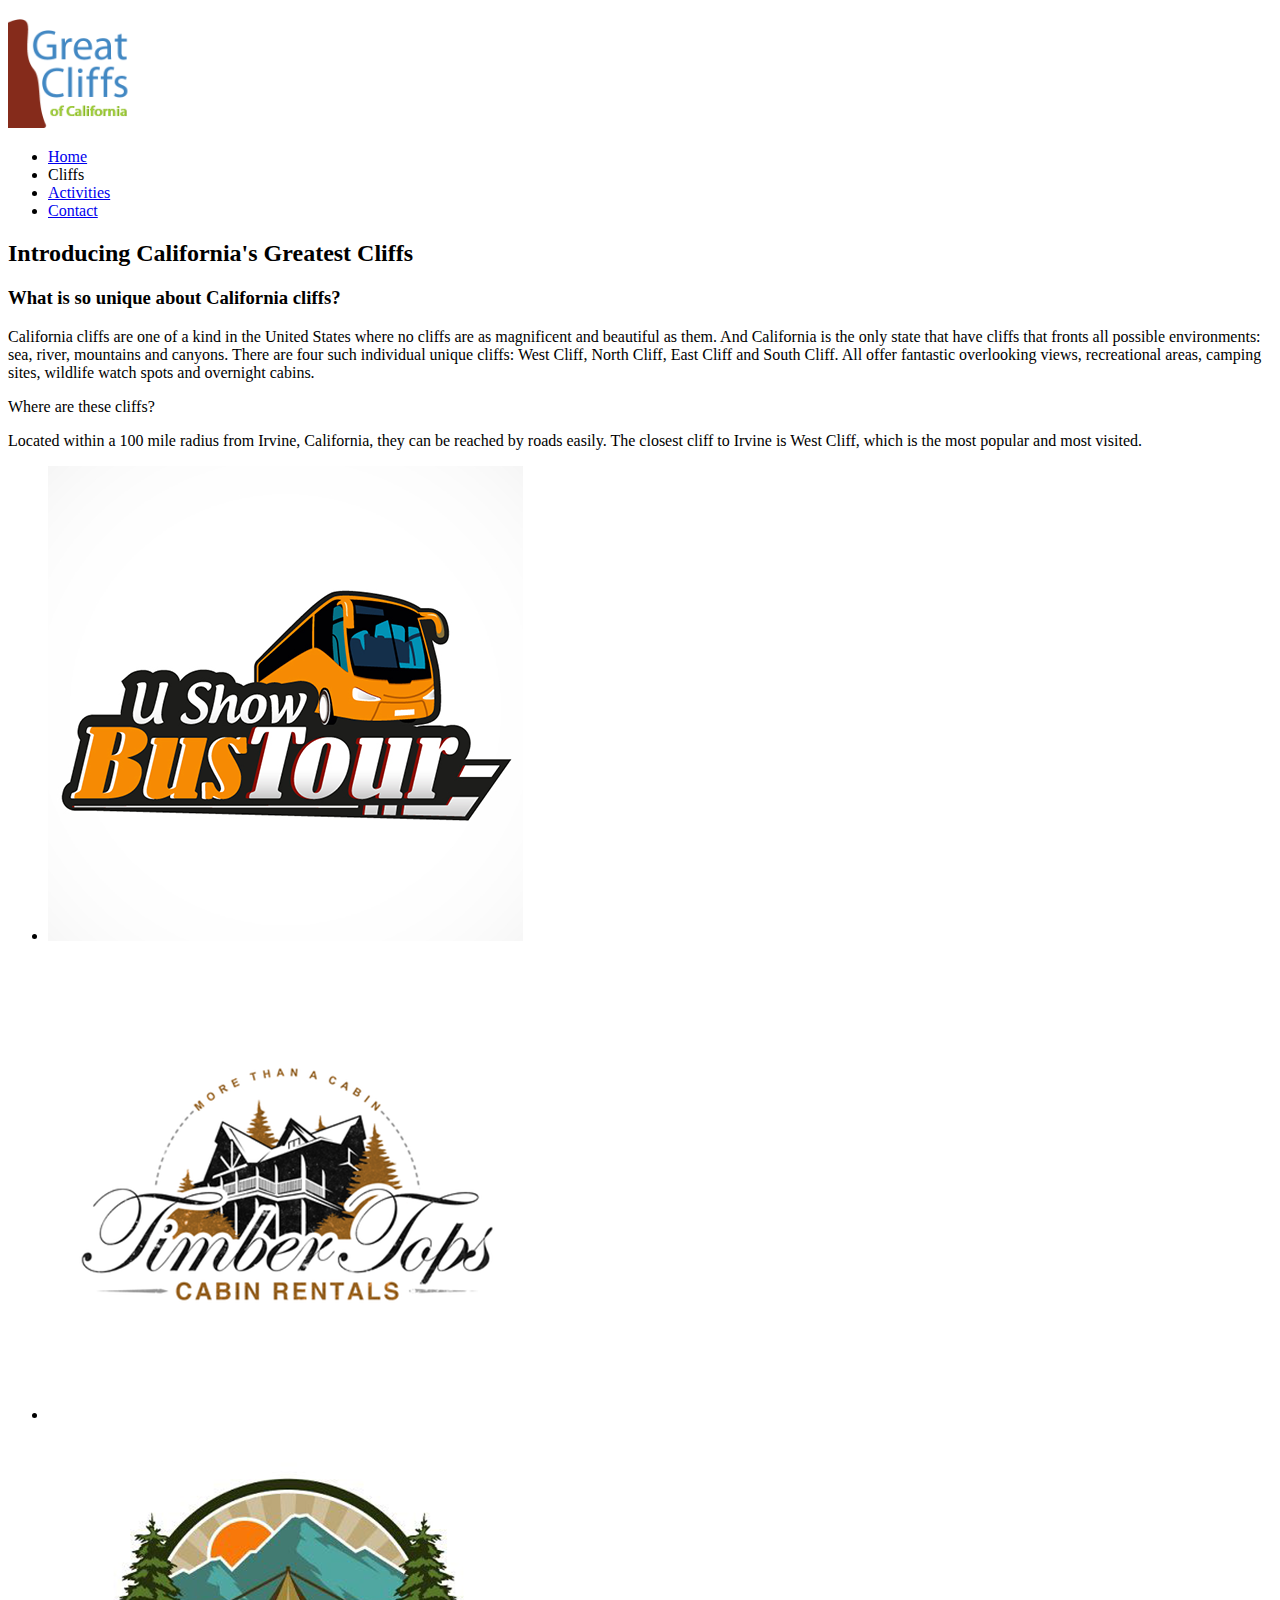
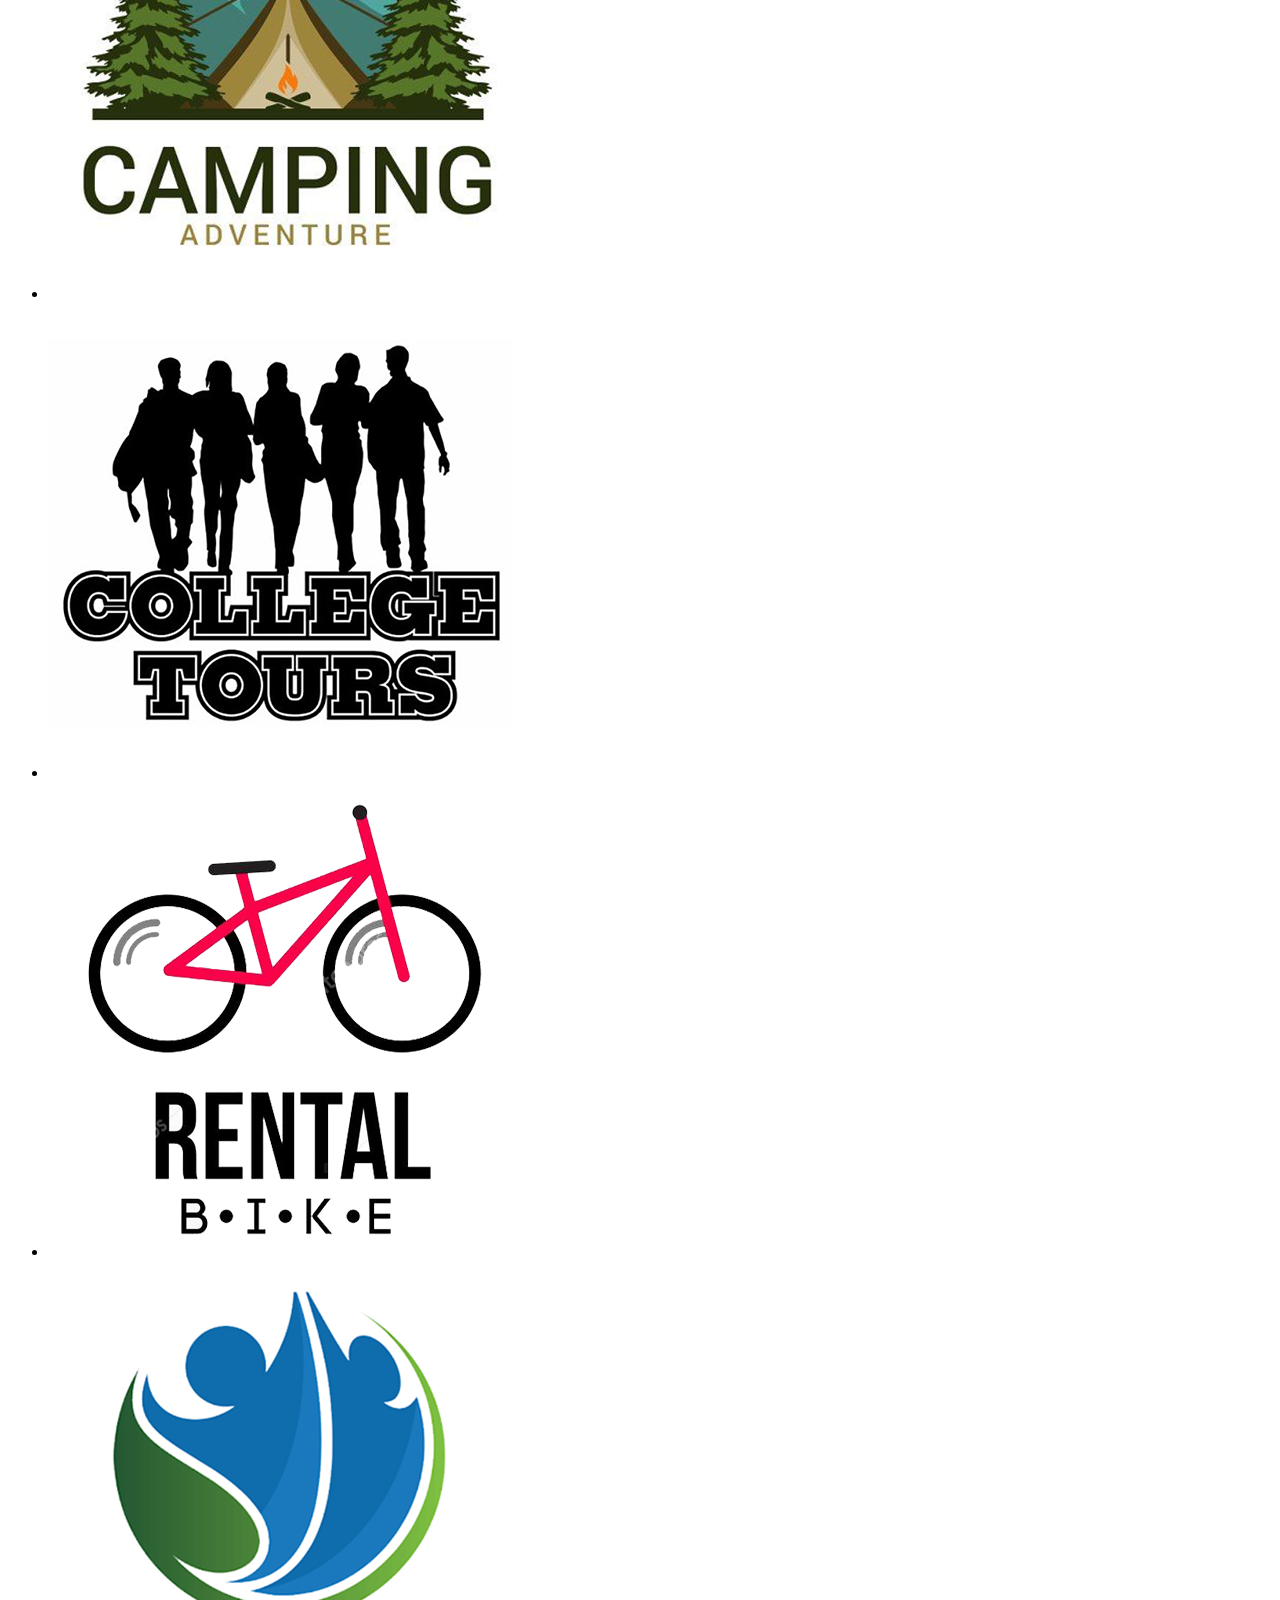
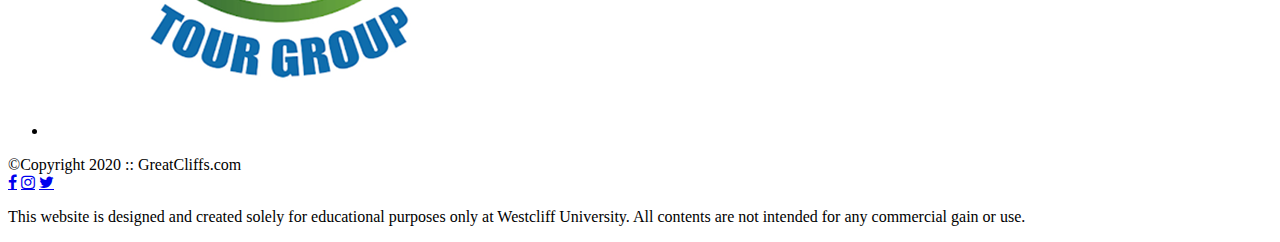
==== index.html @ 5366ed64 "added table" ====
<!DOCTYPE html>
<html lang="en">
<head>
    <title>Great Cliffs of California</title>
    <meta charset="UTF-8">
    <link rel="stylesheet" href="styles.css">
    <!--Embed Style Method-->
    <link rel="stylesheet" href="https://cdnjs.cloudflare.com/ajax/libs/font-awesome/4.7.0/css/font-awesome.min.css">
    <!--Embed Style Method-->
</head>
<body id="home">
    <div class="container">
        <header>
            <div class="main-header">
                <div class="logo">
                    <img src="image/logo.png" alt="Great Cliffs Logo" width="125">
                </div>
                <nav class="main-menu">
                    <ul>
                        <li class="active"><a href="index.html">Home</a></li>
                        <li>Cliffs</li>
                        <li><a href="activities.html">Activities</a></li>
                        <li><a href="contact.html">Contact</a></li>
                    </ul>
                </nav>
            </div>
        </header>
        <main>
            <h2 class="main-heading">Introducing California's Greatest Cliffs</h2>
            <h3>What is so unique about California cliffs?</h3>
            <p>California cliffs are one of a kind in the United States where no cliffs are as magnificent and beautiful as them. And California is the only state that have cliffs that fronts all possible environments: sea, river, mountains and canyons. There are four such individual unique cliffs: West Cliff, North Cliff, East Cliff and South Cliff. All offer fantastic overlooking views, recreational areas, camping sites, wildlife watch spots and overnight cabins.</p>
            <p>Where are these cliffs?</p>
            <p>Located within a 100 mile radius from Irvine, California, they can be reached by roads easily. The closest cliff to Irvine is West Cliff, which is the most popular and most visited.</p>
        </main>
        <section>
            <ul id="partners">
                <li class="partner">
                    <img src="partners/partner-bustour.png" alt="Partner Bus Tours"> </li>
                <li class="partner">
                    <img src="partners/partner-cabinrental.png" alt="Partner Cabin Rental"> </li>
                <li class="partner">
                    <img src="partners/partner-campingadv.png" alt="Partner Camping Adventure"> </li>
                <li class="partner">
                    <img src="partners/partner-collegetours.png" alt="Partner College Tours"> </li>
                <li class="partner">
                    <img src="partners/partner-rentalbike.png" alt="Partner Bike Rentals"> </li>
                <li class="partner">
                    <img src="partners/partner-tourgroup.png" alt="Partner Tour Group"> </li>
            </ul>
        </section>
        <footer>
            <div id="nondisclaimer">
                <div class="copy">©Copyright 2020 :: GreatCliffs.com</div>
                <div class="social">
                    <a href="#" class="fa fa-facebook"></a>
                    <a href="#" class="fa fa-instagram"></a>
                    <a href="#" class="fa fa-twitter"></a>
                </div>
            </div>
            <div id="disclaimer">
                <p>This website is designed and created solely for educational purposes only at Westcliff University. All contents are not intended for any commercial gain or use.</p>
            </div>
        </footer>
    </div>

</body></html>
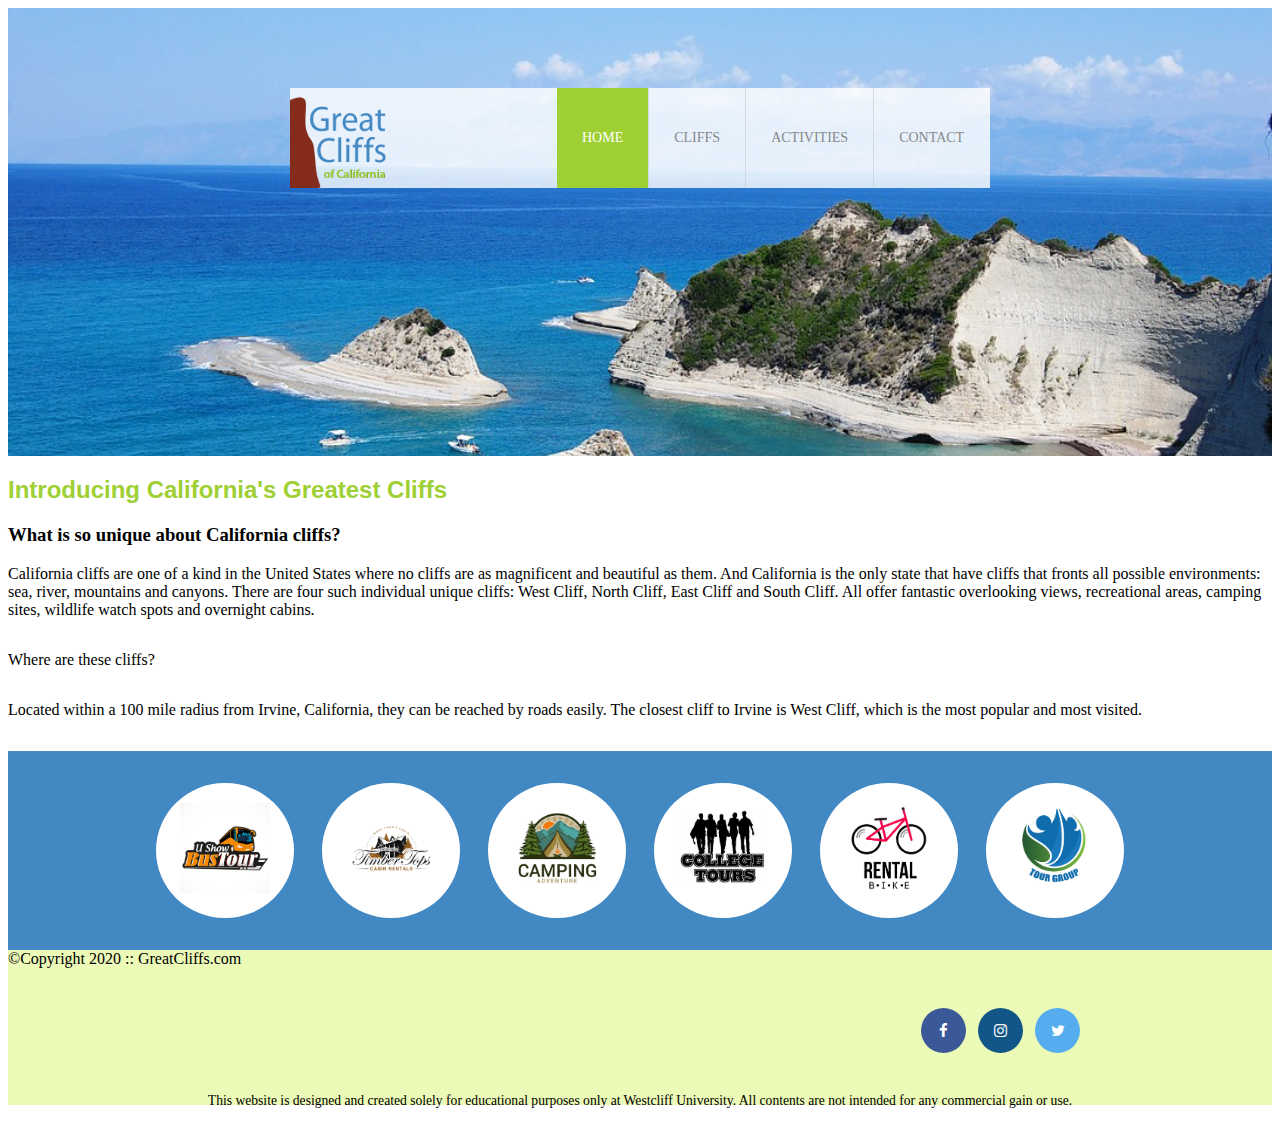
==== commit 2904b49e: "added activities page and update the menu" ====
--- a/index.html
+++ b/index.html
@@ -18,7 +18,7 @@
                 <nav class="main-menu">
                     <ul>
                         <li class="active"><a href="index.html">Home</a></li>
-                        <li>Cliffs</li>
+                        <li><a href="cliffs.html">Cliffs</a></li>
                         <li><a href="activities.html">Activities</a></li>
                         <li><a href="contact.html">Contact</a></li>
                     </ul>
--- a/styles.css
+++ b/styles.css
@@ -0,0 +1,239 @@
+header {
+    width: 100%;
+    min-height: 400px;
+    padding-top: 3em;
+}
+#home header {
+    background: no-repeat lightgrey url(image/cliff_ocean.jpg);
+    background-size: 1500px;
+}
+#activities header {
+    background: no-repeat lightgrey url(image/runfly.jpeg);
+    background-size: 1500px;
+}
+#contact header {
+    background: no-repeat lightgrey url(image/cliff_rock.jpeg);
+    background-size: 1500px;
+}
+.main-header {
+    background-color: rgba(255, 255, 255, 0.8);
+    width: 700px;
+    margin: 2em auto 0 auto;
+    min-height: 100px;
+    height: 100px;
+}
+.main-header .logo img {
+    width: 100px;
+    height: 100px;
+    margin: 0 2em 0 0;
+    float: left;
+}
+/* Navigation */
+.main-menu {
+    margin-left: 227px;
+    font-weight: 400;
+}
+.main-menu ul li {
+    list-style-type: none;
+    display: inline-block;
+    float: left;
+    padding-left: 25px;
+    padding-right: 25px;
+    border-left: 1px solid rgba(202, 204, 202, 0.6);
+    line-height: 100px;
+    text-transform: uppercase;
+    font-size: 14px;
+}
+.main-menu ul li a {
+    text-decoration: none;
+    color: #888;
+}
+.main-menu ul li a:hover {
+    color: #9ed034;
+}
+.main-menu ul li.active {
+    background: #9ed034;
+    border: none;
+}
+.main-menu ul li.active a {
+    color: #fff;
+}
+/* Main */
+.main-heading {
+    font-family: Arial, Helvetica, sans-serif;
+    color: #9ed034;
+}
+/* Partners */
+section {
+    width: 100%;
+    background-color: #4288C3;
+}
+section #partners {
+    width: 1200px;
+    padding: 2em 0 2em 0;
+    margin: 0 auto;
+    text-align: center;
+}
+section #partners .partner {
+    display: inline-block;
+    margin: 0 0.75em;
+    padding: 1.3em 1.5em;
+    background-color: #fff;
+    border-radius: 50%;
+}
+section #partners .partner img {
+    width: 90px;
+    height: 90px;
+}
+/* Footer */
+footer {
+    width: 100%;
+    height: 155px;
+    padding-bottom: lem;
+    background-color: #ecfab8;
+}
+footer #nondiclaimer .copy {
+    padding: 3.5em 3.5em 3.5em 13em;
+    float: left;
+    font-size: 0.9em;
+}
+footer #nondisclaimer .social {
+    padding: 2.5em;
+    margin-right: 9.25em;
+    float: right;
+}
+footer #disclaimer {
+    clear: both;
+}
+footer #disclaimer p {
+    font-size: 0.85em;
+    text-align: center;
+}
+footer #nondisclaimer .social .fa {
+    padding: 15px;
+    font-size: 15px;
+    width: 15px;
+    text-align: center;
+    text-decoration: none;
+    margin: 0 4px;
+    border-radius: 50%;
+}
+footer #nondisclaimer .social .fa:hover {
+    opacity: 0.7;
+}
+footer #nondisclaimer .social .fa-facebook {
+    background: #3B5998;
+    color: white;
+}
+footer #nondisclaimer .social .fa-twitter {
+    background: #55ACEE;
+    color: white;
+}
+footer #nondisclaimer .social .fa-instagram {
+    background: #125688;
+    color: white;
+}
+/* activities */
+table {
+    width: 1000px;
+    margin: 4em auto 0 auto;
+}
+caption {
+    background: #853b18;
+    height: 40px;
+    color: #fff;
+    font-size: 1.3em;
+    font-weight: bold;
+    padding-top: 1em;
+}
+thead {
+    background: #bde1ff;
+}
+tbody {
+    background: #eeffe6;
+    text-align: center;
+}
+th,td {
+    width: 225px;
+    height: 75px;
+    vertical-align: middle;
+    border: solid 1px #852b1b;
+}
+th:first-child {
+    width: 125px;
+    height: 50px;
+    background: #4977d1;
+    color: #fff;
+}
+td:first-child {
+    font-weight: bold;
+    background: #bde1ff;
+}
+/* contact styling */
+h1 {
+    padding-bottom: 0.5em;
+    color: #9ed034;
+}
+.contactinfo, p {
+    padding-bottom: 1em;
+}
+.contactinfo span:first-child{
+    font-weight: bold;
+}
+fieldset {
+    border-color: #9ed034;
+    border-radius: 5px;
+    margin-bottom: 20px;
+}
+legend {
+    color: #4977D1;
+    font-size: larger;
+    font-weight: bold;
+    text-transform: uppercase;
+    border-color: #9ed034;
+}
+.textbox label, .commentbox label {
+    font-weight: bold;
+    display: block;
+    margin: 15px 0 0 30px;
+}
+.textbox input {
+    width: 900px;
+    height: 25px;
+    margin: 0 0 0 30px;
+    padding-left: 10px;
+}
+textarea {
+    width: 900px;
+    height: 200px;
+    margin: 0 0 0 30px;
+    padding: 15px 10px;
+    resize: vertical;
+}
+.radios {
+    display: block;
+}
+.radios label, .selectmenu label {
+    font-weight: bold;
+    padding-left: 30px;
+}
+input[type="radio"] { /*attribute selector*/
+    width: 25px;
+    margin: 20px 0px;
+}
+select {
+    width: 150px;
+    padding-left: 35px;
+}
+form .button input{
+    display:block;
+    margin: 20px 0 10px 800px;
+    width: 120px;
+    height: 35px;
+    font-weight: bold;
+    color: #fff;
+    background-color: #4977D1;
+}
+form .button input:hover {
+    background-color: #9ed034;
+}
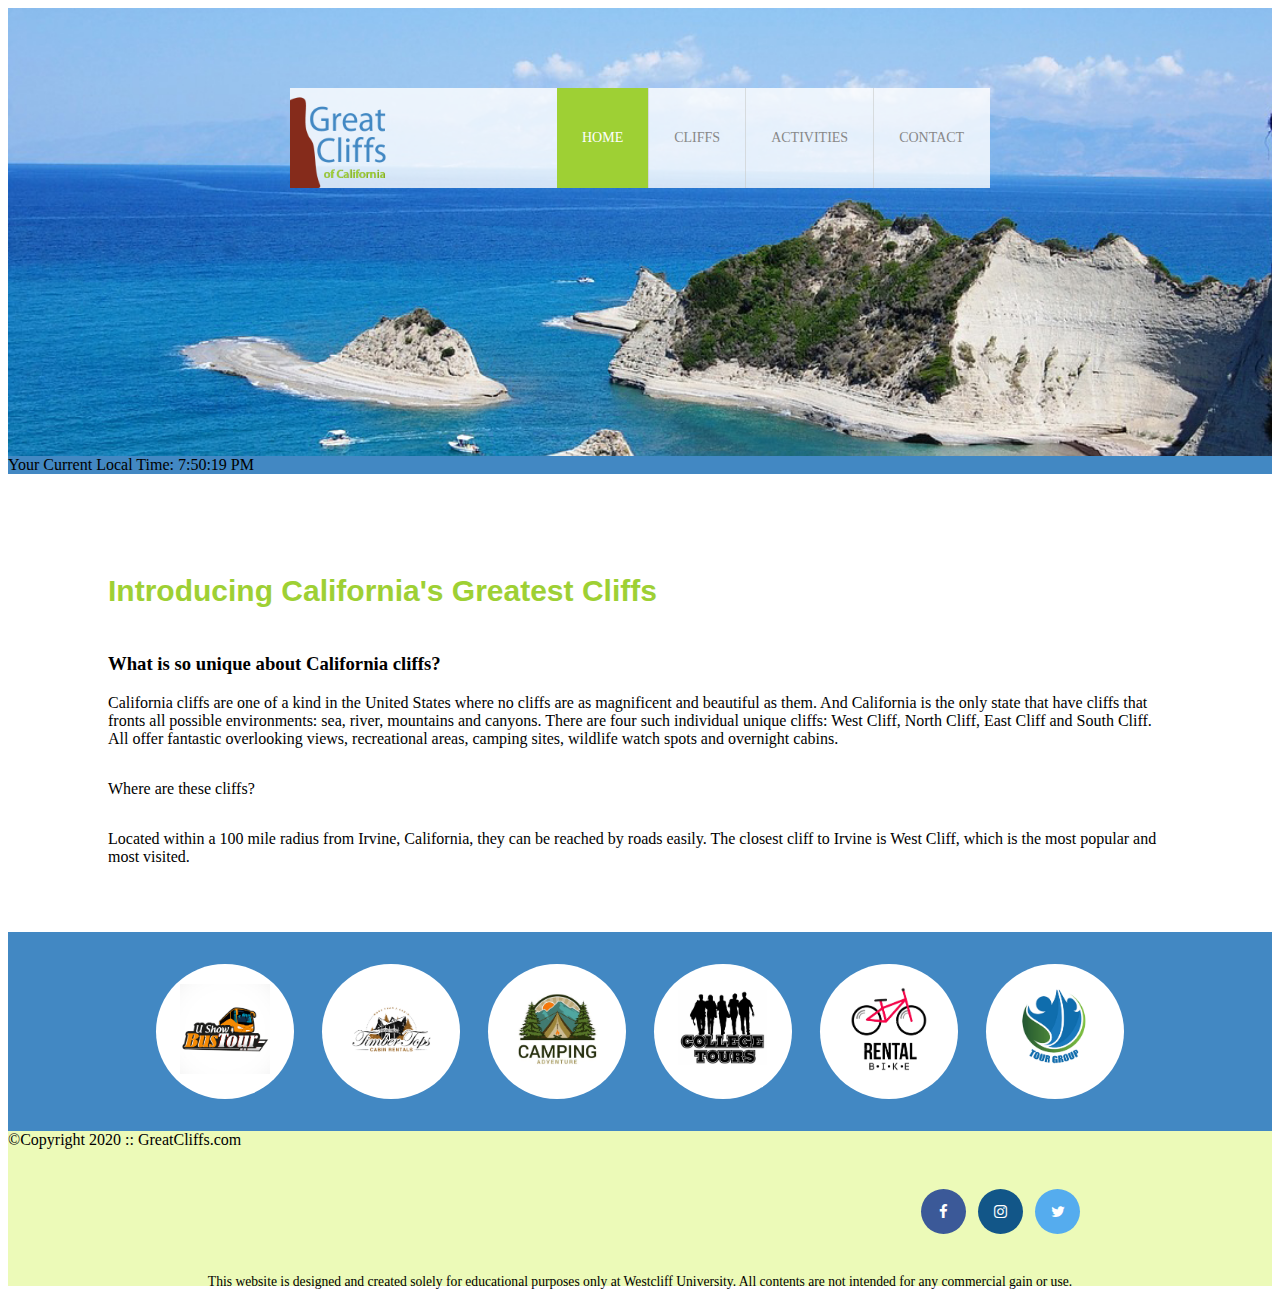
==== commit 5a4424cb: "updated index.html with clock" ====
--- a/index.html
+++ b/index.html
@@ -25,6 +25,10 @@
                 </nav>
             </div>
         </header>
+        <section id="timeofday">
+            <span>Your Current Local Time: </span>
+            <span id="clock"></span>
+        </section>
         <main>
             <h2 class="main-heading">Introducing California's Greatest Cliffs</h2>
             <h3>What is so unique about California cliffs?</h3>
@@ -62,5 +66,43 @@
             </div>
         </footer>
     </div>
+    <!--JavaScript Codes-->
+    <script>
+        //create a time data function
+        function currentTime() {
+            //declare variables
+            var d = new Date(); //get current date
+            var hr = d.getHours(); //get current hours
+            var min = d.getMinutes(); //get current minutes
+            var sec = d.getSeconds(); //get current seconds
+            var ampm; //declare empty variable to store AM or PR
 
+            //add 0 to single digits for seconds
+            if (sec < 10) {
+                sec = "0" + sec;
+            }
+            //add 0 to single digits for minutes
+            if (min < 10) {
+                min = "0" + min;
+            }
+
+            //determine AM or PM string
+            if (hr == 12) {
+                ampm = "PM"; //set to PM
+            } else if ( hr > 12 ) {
+                hr -= 12; //deduct 12 from hours greater than 12
+                ampm = "PM"; //set to PM
+            } else {
+                ampm = "AM"; //set to AM
+            }
+            //assemble time format to display
+            var time = hr + ":" + min + ":" + sec + " " + ampm;
+            //assemble current local time and time zone on HTML elements
+            document.getElementById("clock").innerText = time; //adding time
+            //run time data function every 1 second
+            setInterval(currentTime, 1000); //setting timer
+        }
+        //initial run of time data function
+        currentTime();
+    </script>
 </body></html>--- a/styles.css
+++ b/styles.css
@@ -13,6 +13,10 @@
 }
 #contact header {
     background: no-repeat lightgrey url(image/cliff_rock.jpeg);
+    background-size: 1500px;
+}
+#cliffs header {
+    background: no-repeat lightgrey url(image/forest_cliff.jpeg);
     background-size: 1500px;
 }
 .main-header {
@@ -59,9 +63,14 @@
     color: #fff;
 }
 /* Main */
+main {
+    margin: 100px 100px 50px 100px;
+}
 .main-heading {
     font-family: Arial, Helvetica, sans-serif;
     color: #9ed034;
+    padding-bottom: 20px;
+    font-size: 30px;
 }
 /* Partners */
 section {
@@ -134,11 +143,11 @@
     color: white;
 }
 /* activities */
-table {
+#activities table {
     width: 1000px;
     margin: 4em auto 0 auto;
 }
-caption {
+#activities caption {
     background: #853b18;
     height: 40px;
     color: #fff;
@@ -146,28 +155,46 @@
     font-weight: bold;
     padding-top: 1em;
 }
-thead {
+#activities thead {
     background: #bde1ff;
 }
-tbody {
+#activities tbody {
     background: #eeffe6;
     text-align: center;
 }
-th,td {
+#activities th, #activities td {
     width: 225px;
     height: 75px;
     vertical-align: middle;
     border: solid 1px #852b1b;
 }
-th:first-child {
+#activities th:first-child {
     width: 125px;
     height: 50px;
     background: #4977d1;
     color: #fff;
 }
-td:first-child {
+#activities td:first-child {
     font-weight: bold;
     background: #bde1ff;
+}
+/* cliffs */
+#cliffs table {
+    width: auto;
+    margin: 3em auto 0 auto;
+    border-spacing: 30px;
+}
+#cliffs td {
+    text-align: center;
+    font-weight: bold;
+    font-family: Arial, Helvetica, sans-serif;
+    width: 125px;
+    background: #852b1b;
+    color: #fff;
+}
+#cliffs h5 {
+    display: block;
+    font-size: 16px;
 }
 /* contact styling */
 h1 {
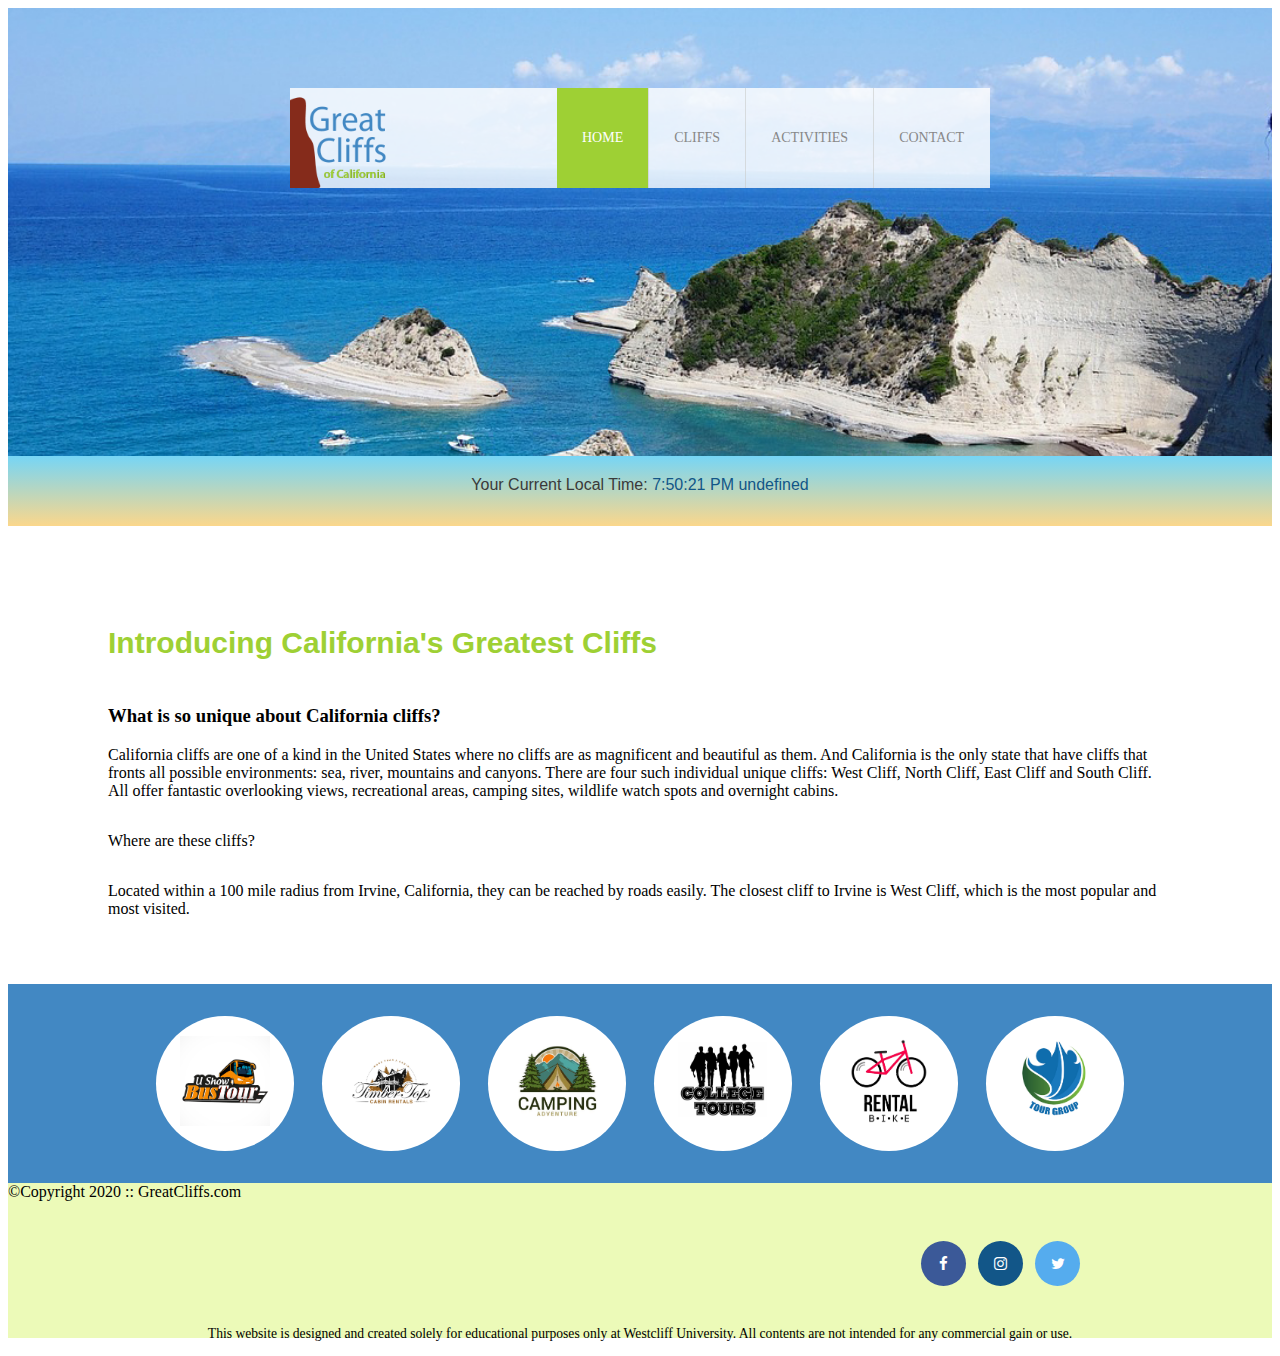
==== commit 297ea63f: "updated undefined timeZone" ====
--- a/index.html
+++ b/index.html
@@ -76,7 +76,11 @@
             var min = d.getMinutes(); //get current minutes
             var sec = d.getSeconds(); //get current seconds
             var ampm; //declare empty variable to store AM or PR
-
+            var utchr = d.getUTCHours();//get current greenwich mean time (GMT)
+            var timeDiff;//to store time difference between GMT hour and Local hour
+            var adjTimeDiff;//to store time difference converted to postive number
+            var timeZone;//to store the 4 time zones (PT,MT,CT,ET)
+        
             //add 0 to single digits for seconds
             if (sec < 10) {
                 sec = "0" + sec;
@@ -90,17 +94,27 @@
             if (hr == 12) {
                 ampm = "PM"; //set to PM
             } else if ( hr > 12 ) {
-                hr -= 12; //deduct 12 from hours greater than 12
+                hr -= 12; //deduct 12 from hours greater than 12 (military time)
                 ampm = "PM"; //set to PM
             } else {
                 ampm = "AM"; //set to AM
             }
+
+            //determine Timezone string
+
+
+
+
             //assemble time format to display
-            var time = hr + ":" + min + ":" + sec + " " + ampm;
+            var time = hr + ":" + min + ":" + sec + " " + ampm + " " + timeZone;
+            
             //assemble current local time and time zone on HTML elements
             document.getElementById("clock").innerText = time; //adding time
+            
             //run time data function every 1 second
             setInterval(currentTime, 1000); //setting timer
+            
+
         }
         //initial run of time data function
         currentTime();
--- a/styles.css
+++ b/styles.css
@@ -264,3 +264,16 @@
 form .button input:hover {
     background-color: #9ed034;
 }
+#timeofday {
+    height: 50px;
+    font-family: Arial, Helvetica, sans-serif;
+    text-align: center;
+    padding-top: 20px;
+    background-image: linear-gradient(0deg, rgba(251, 215, 139,1) 0%, rgba(118, 213, 245, 1) 100%);
+}
+#timeofday span {
+    color: #125688;
+}
+#timeofday span:first-child {
+    color:#3a3a3a
+}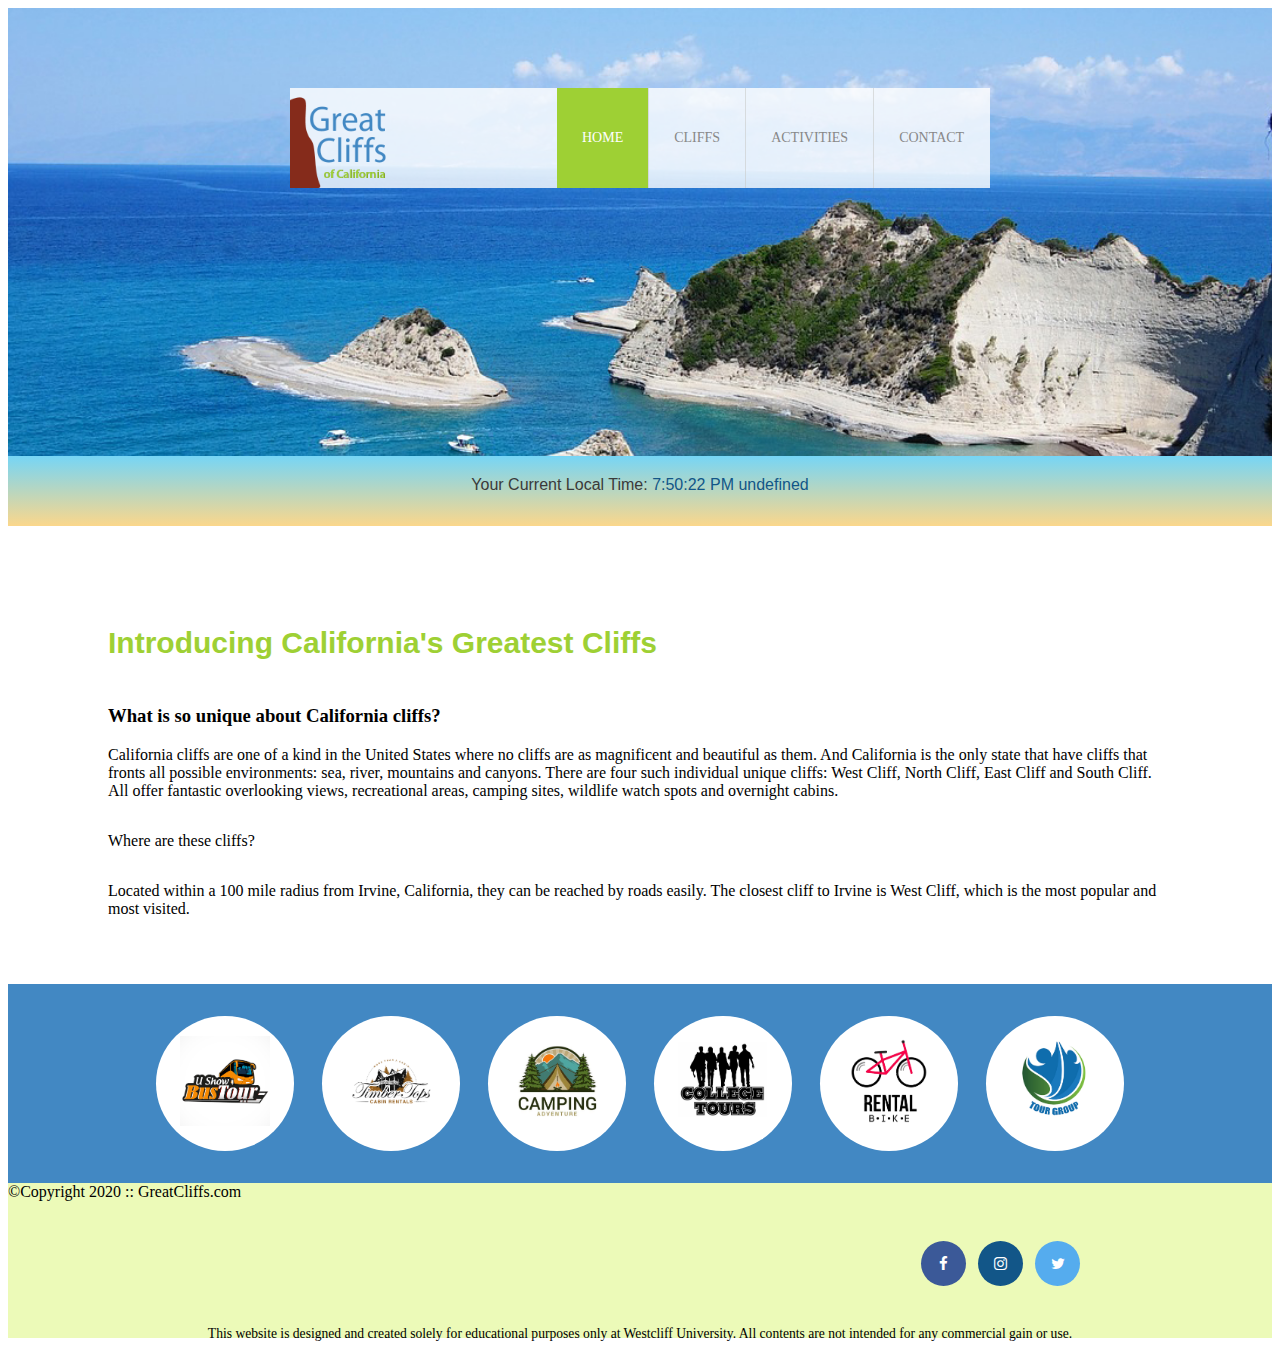
==== commit 2a20e1a8: "updated timeZone" ====
--- a/index.html
+++ b/index.html
@@ -100,10 +100,29 @@
                 ampm = "AM"; //set to AM
             }
 
-            //determine Timezone string
+            //convert GMT to standard time
+            if (utchr > 12) {
+                utchr -= 12;
+            } 
+            
+            //calculate time difference between GMT and local
+            timeDiff = hr - utchr
+            
+            //convert time difference
+            if (timeDiff < 0) {
+                adjTimeDiff = -timeDiff
+            }
 
-
-
+            //define time zone
+            if ((timeDiff == 5) || (adjTimeDiff == 5)) {
+                timeZone = "PT"
+            } else if ((timeDiff == 6) || (adjTimeDiff == 6)) {
+                timeZone = "MT"
+            } else if ((timeDiff == 7) || (adjTimeDiff == 7)) {
+                timeZone = "CT"
+            } else if ((timeDiff == 8) || (adjTimeDiff == 8)) {
+                timeZone = "ET"
+            }
 
             //assemble time format to display
             var time = hr + ":" + min + ":" + sec + " " + ampm + " " + timeZone;
@@ -113,8 +132,6 @@
             
             //run time data function every 1 second
             setInterval(currentTime, 1000); //setting timer
-            
-
         }
         //initial run of time data function
         currentTime();
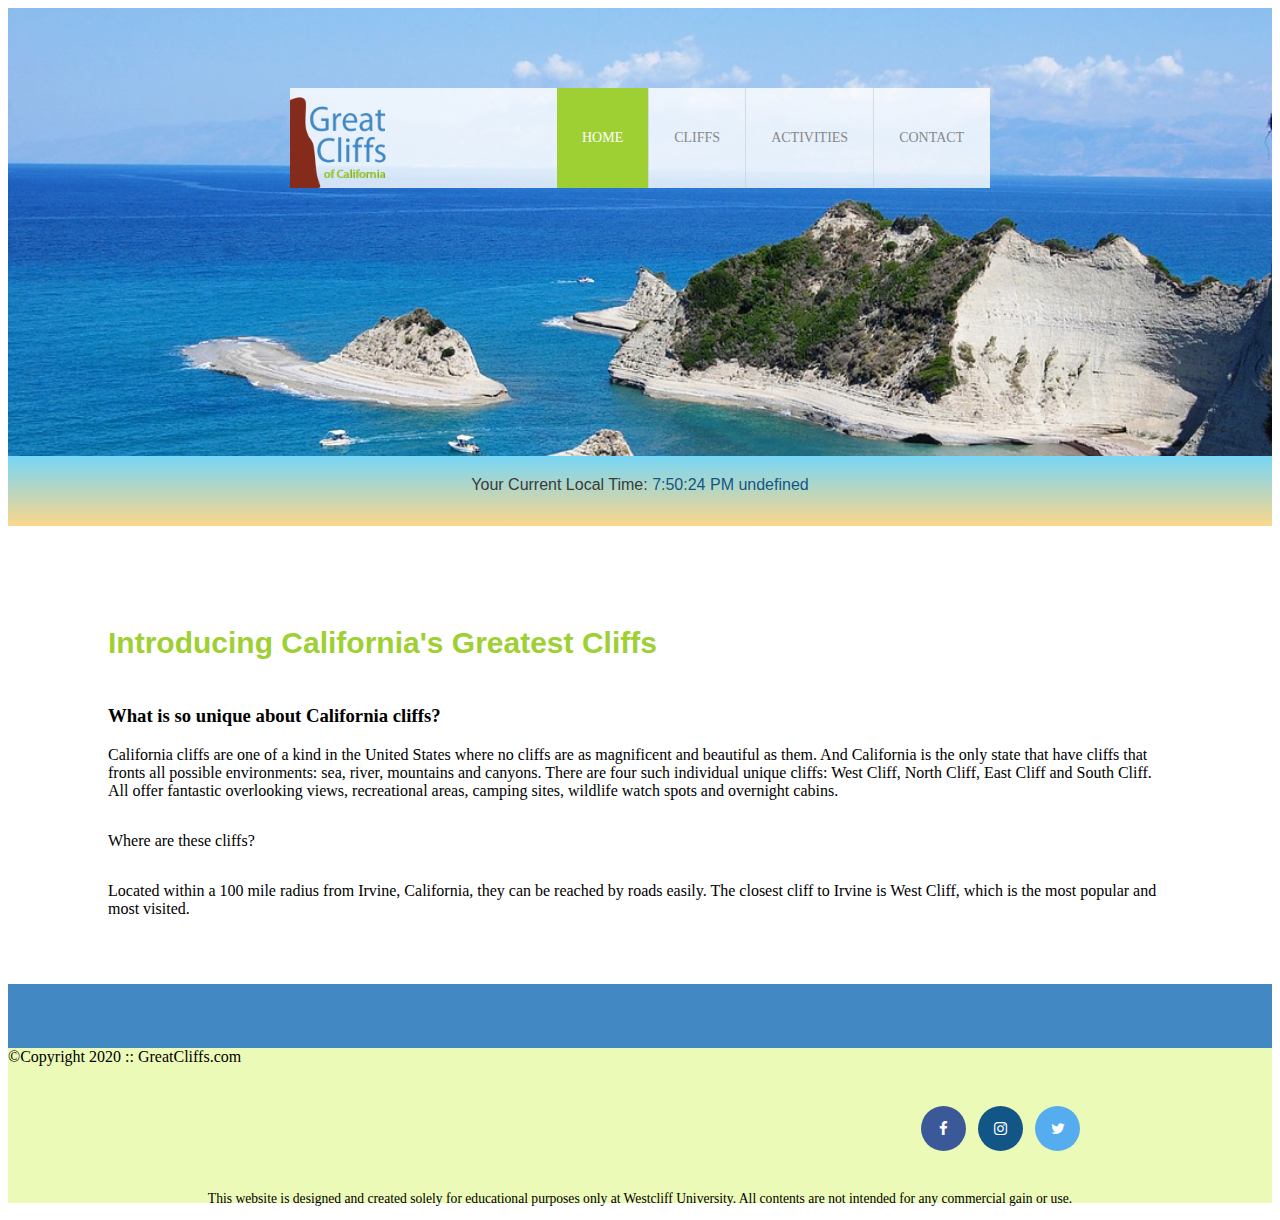
==== commit 2136ba2f: "disactivate the partners on index.html" ====
--- a/index.html
+++ b/index.html
@@ -38,7 +38,7 @@
         </main>
         <section>
             <ul id="partners">
-                <li class="partner">
+                <!--<li class="partner">
                     <img src="partners/partner-bustour.png" alt="Partner Bus Tours"> </li>
                 <li class="partner">
                     <img src="partners/partner-cabinrental.png" alt="Partner Cabin Rental"> </li>
@@ -49,7 +49,7 @@
                 <li class="partner">
                     <img src="partners/partner-rentalbike.png" alt="Partner Bike Rentals"> </li>
                 <li class="partner">
-                    <img src="partners/partner-tourgroup.png" alt="Partner Tour Group"> </li>
+                    <img src="partners/partner-tourgroup.png" alt="Partner Tour Group"> </li>-->
             </ul>
         </section>
         <footer>
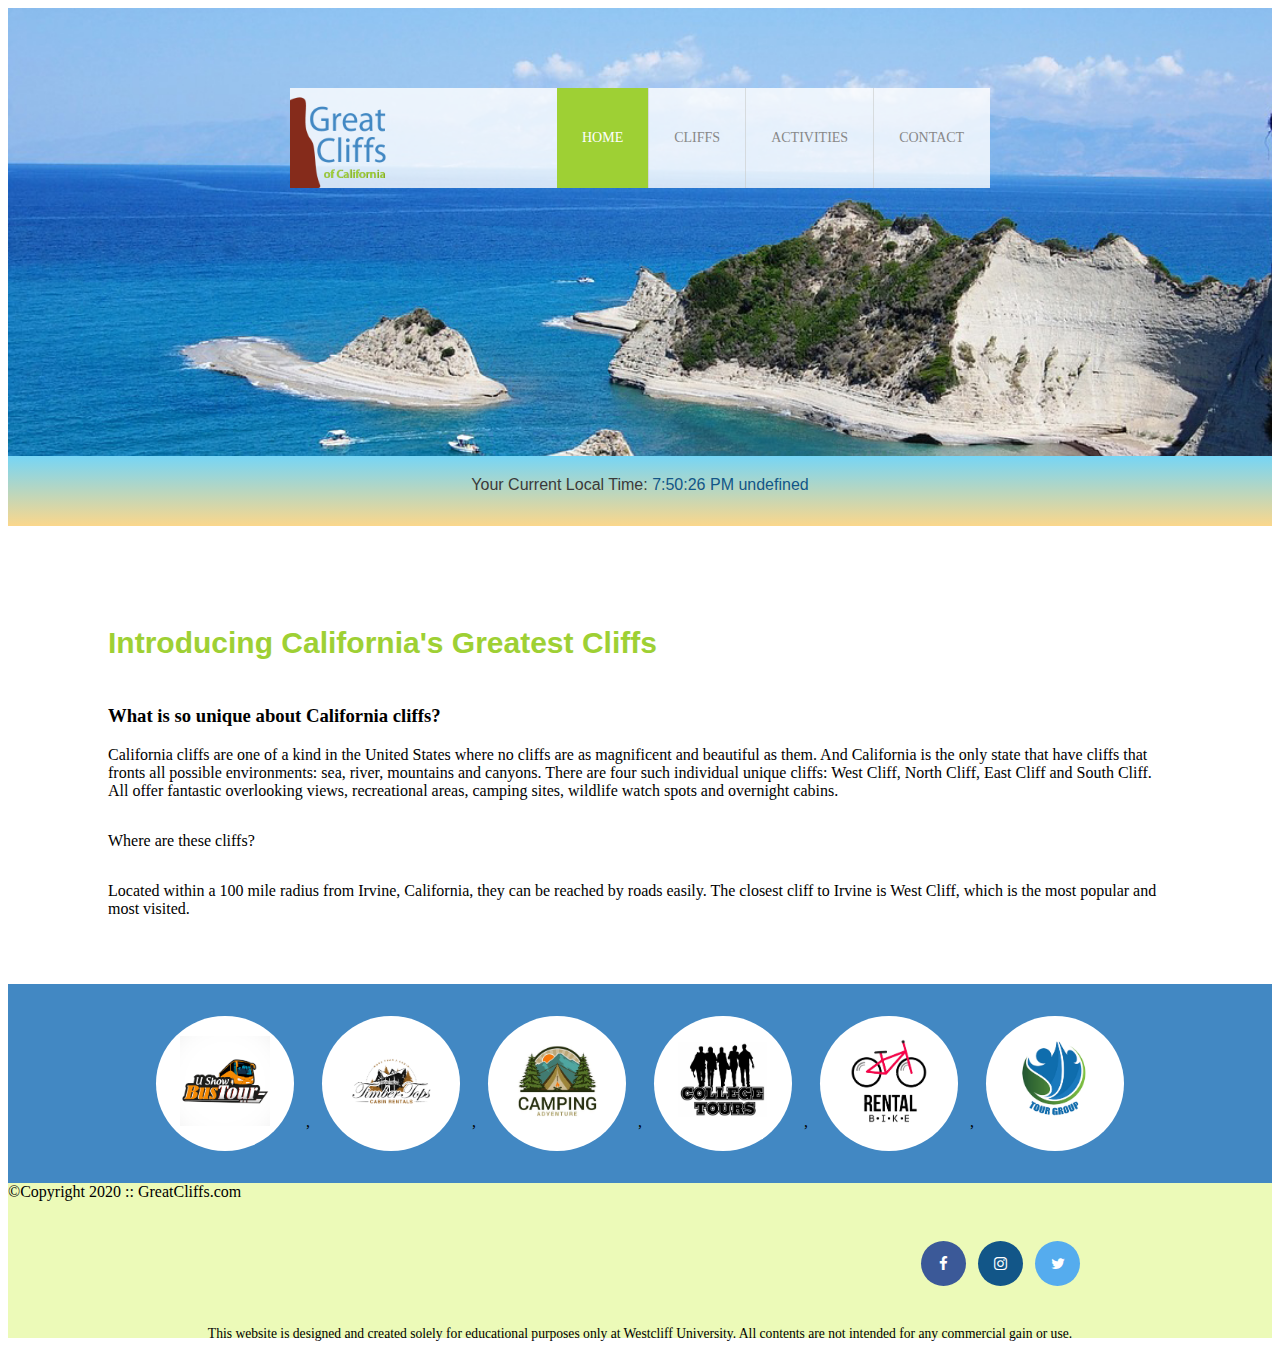
==== commit 1ef8b38a: "added java for the partner on index" ====
--- a/index.html
+++ b/index.html
@@ -67,7 +67,7 @@
         </footer>
     </div>
     <!--JavaScript Codes-->
-    <script>
+    <script id="clock">
         //create a time data function
         function currentTime() {
             //declare variables
@@ -136,4 +136,23 @@
         //initial run of time data function
         currentTime();
     </script>
-</body></html>+    
+    <script id = "partnerJava">
+        var photos = [];
+        var fileNames = [];
+        var imageList = [];
+        var image;
+        var openList = "<li class='partner'>";
+        var closeList = "</li>";
+        partnerNames = ["bustour","cabinrental","campingadv","collegetours","rentalbike","tourgroup"];
+
+        for (var i=0; i<6; i++) {
+            fileNames.push("partner-"+partnerNames[i]);
+            photos.push("<img src='partners/"+fileNames[i]+".png'>");
+            image = openList + photos[i] + closeList;
+            imageList.push(image);
+        }
+        document.getElementById("partners").innerHTML = imageList;
+    </script>
+</body>
+</html>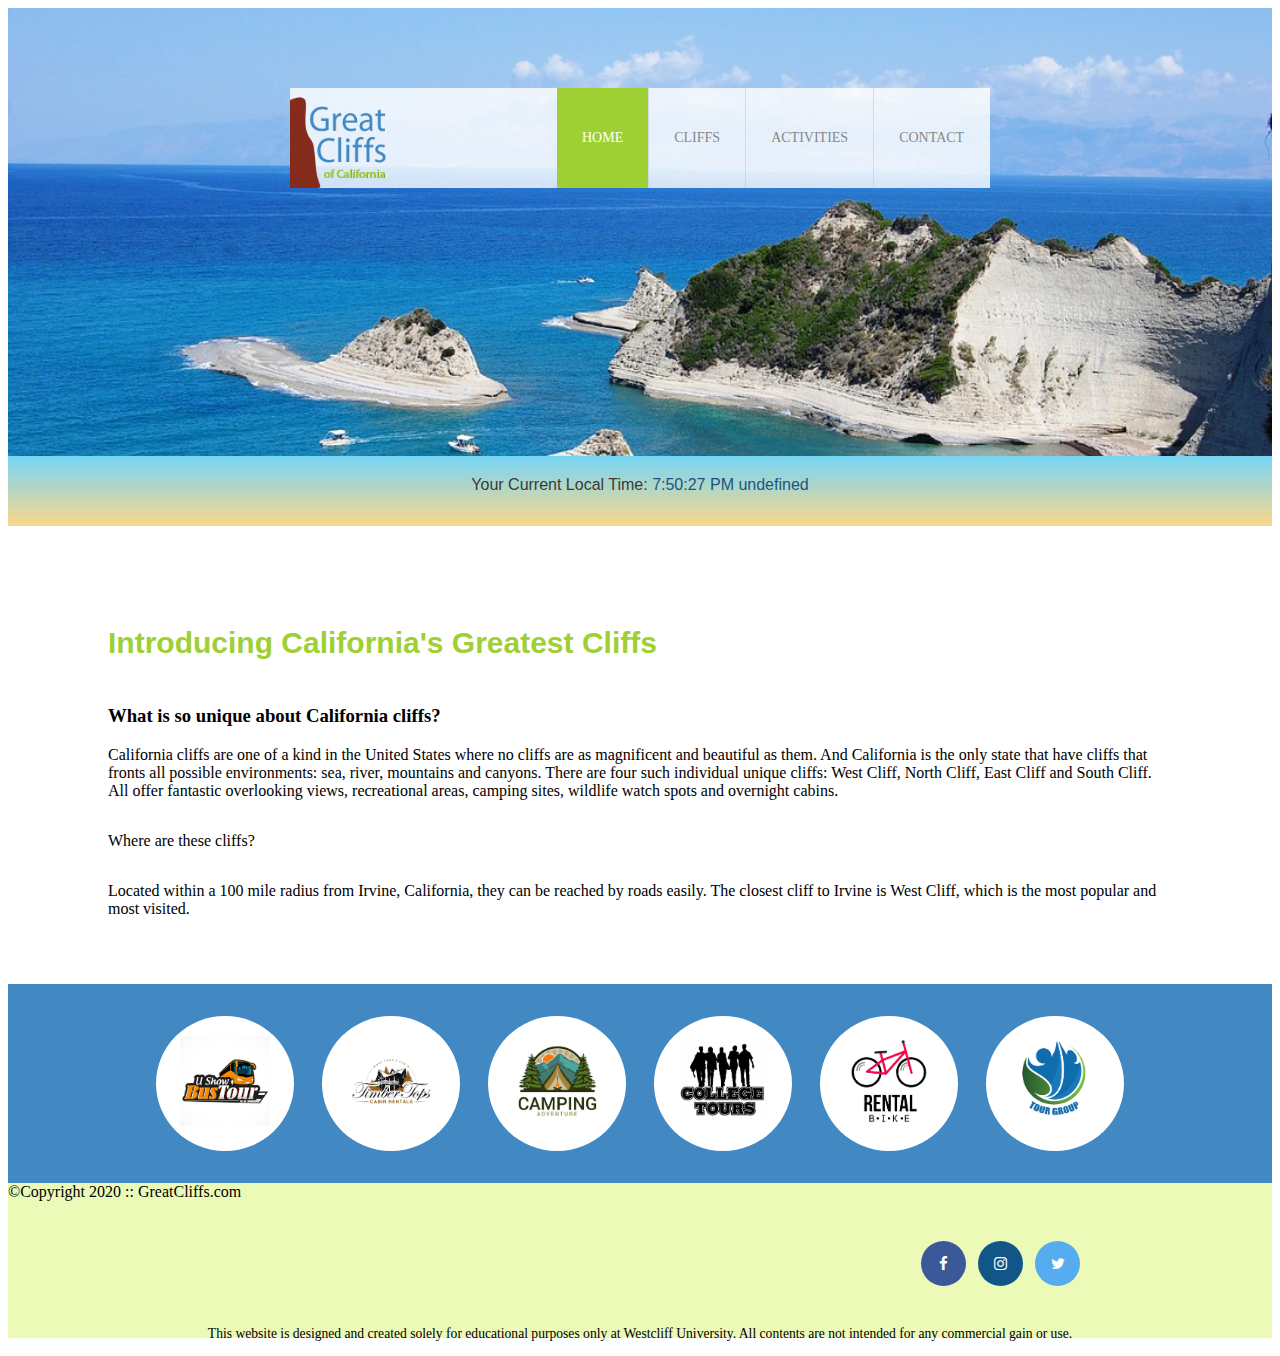
==== commit fc83277b: "created 2js files and update all the sites" ====
--- a/index.html
+++ b/index.html
@@ -67,92 +67,11 @@
         </footer>
     </div>
     <!--JavaScript Codes-->
-    <script id="clock">
-        //create a time data function
-        function currentTime() {
-            //declare variables
-            var d = new Date(); //get current date
-            var hr = d.getHours(); //get current hours
-            var min = d.getMinutes(); //get current minutes
-            var sec = d.getSeconds(); //get current seconds
-            var ampm; //declare empty variable to store AM or PR
-            var utchr = d.getUTCHours();//get current greenwich mean time (GMT)
-            var timeDiff;//to store time difference between GMT hour and Local hour
-            var adjTimeDiff;//to store time difference converted to postive number
-            var timeZone;//to store the 4 time zones (PT,MT,CT,ET)
-        
-            //add 0 to single digits for seconds
-            if (sec < 10) {
-                sec = "0" + sec;
-            }
-            //add 0 to single digits for minutes
-            if (min < 10) {
-                min = "0" + min;
-            }
-
-            //determine AM or PM string
-            if (hr == 12) {
-                ampm = "PM"; //set to PM
-            } else if ( hr > 12 ) {
-                hr -= 12; //deduct 12 from hours greater than 12 (military time)
-                ampm = "PM"; //set to PM
-            } else {
-                ampm = "AM"; //set to AM
-            }
-
-            //convert GMT to standard time
-            if (utchr > 12) {
-                utchr -= 12;
-            } 
-            
-            //calculate time difference between GMT and local
-            timeDiff = hr - utchr
-            
-            //convert time difference
-            if (timeDiff < 0) {
-                adjTimeDiff = -timeDiff
-            }
-
-            //define time zone
-            if ((timeDiff == 5) || (adjTimeDiff == 5)) {
-                timeZone = "PT"
-            } else if ((timeDiff == 6) || (adjTimeDiff == 6)) {
-                timeZone = "MT"
-            } else if ((timeDiff == 7) || (adjTimeDiff == 7)) {
-                timeZone = "CT"
-            } else if ((timeDiff == 8) || (adjTimeDiff == 8)) {
-                timeZone = "ET"
-            }
-
-            //assemble time format to display
-            var time = hr + ":" + min + ":" + sec + " " + ampm + " " + timeZone;
-            
-            //assemble current local time and time zone on HTML elements
-            document.getElementById("clock").innerText = time; //adding time
-            
-            //run time data function every 1 second
-            setInterval(currentTime, 1000); //setting timer
-        }
-        //initial run of time data function
-        currentTime();
+    <!--digital clock-->
+    <script src="js/digclock.js">
     </script>
-    
-    <script id = "partnerJava">
-        var photos = [];
-        var fileNames = [];
-        var imageList = [];
-        var image;
-        var openList = "<li class='partner'>";
-        var closeList = "</li>";
-        partnerNames = ["bustour","cabinrental","campingadv","collegetours","rentalbike","tourgroup"];
-
-        for (var i=0; i<6; i++) {
-            fileNames.push("partner-"+partnerNames[i]);
-            photos.push("<img src='partners/"+fileNames[i]+".png'>");
-            image = openList + photos[i] + closeList;
-            imageList.push(image);
-        }
-        document.getElementById("partners").innerHTML = imageList;
+    <!--partner-->
+    <script src="js/site_scripts.js">
     </script>
 </body>
 </html>